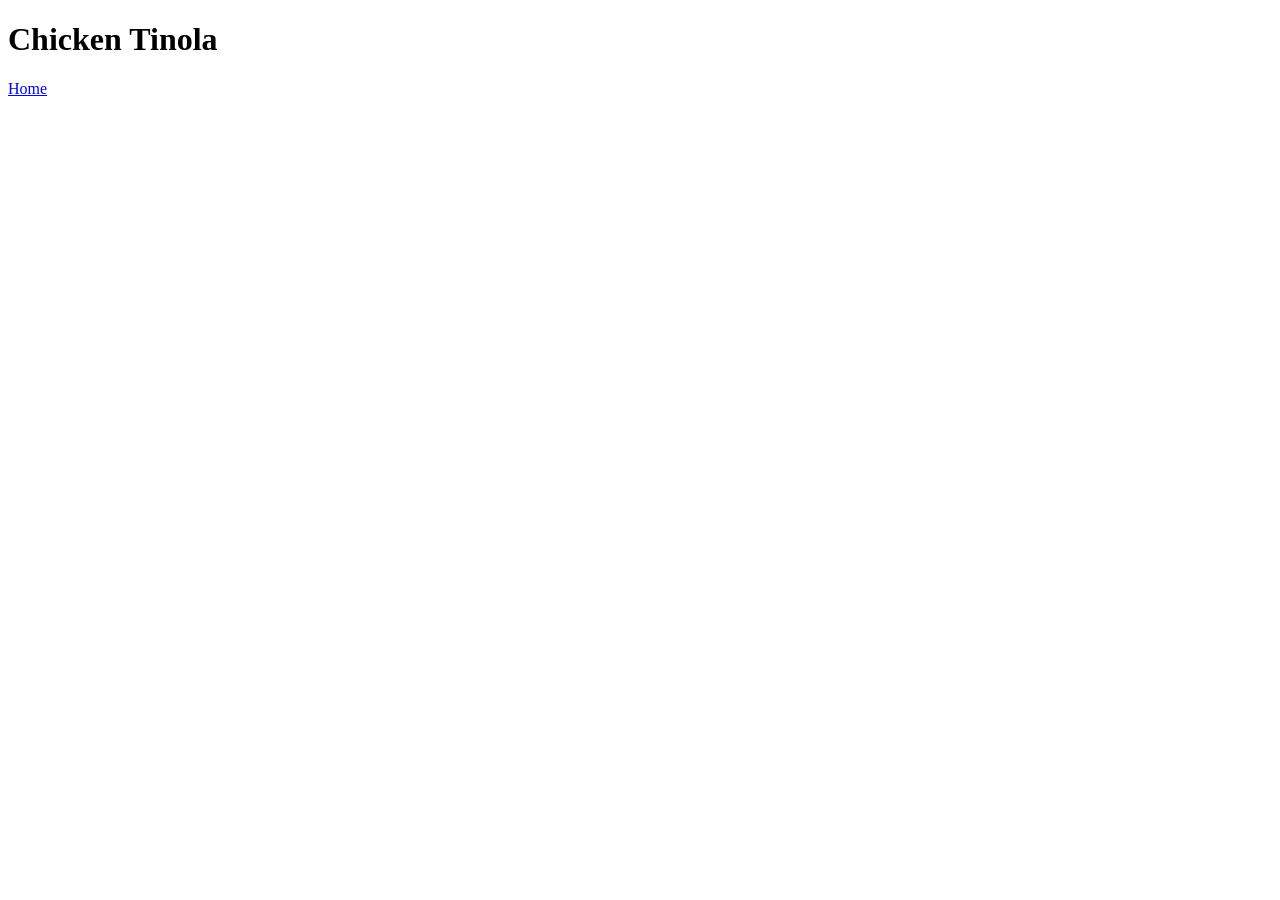
==== recipes/chicken-tinola.html @ f6ed10aa "Add Recipes and Links between pages." ====
<!-- This is a modified version of HTML Boilerplate -->
<!-- https://packagecontrol.io/packages/HTML%20Boilerplate -->
<!-- For personal use only -->
<!-- Always name the homepage of your websites as index.html, the default page servers look for. -->

<!DOCTYPE html>
<!-- Doctype Declaration: Tells the browser what version of html the page should be rendered in. -->
<html lang="en">
<!-- HTML element.  The root of the page. Every website should have this.-->
<!-- 'lang="en"'' is an attribute, provides more information on the element. -->
<!-- 'lang' specifies the language of the text content, for accessibility. -->
    <head>
     <!-- <head> contains metadata about the website, should NOT contain content of the website -->
        <meta charset="UTF-8">
        <!-- websites should always have <meta> element with charset encoding -->
        <!-- ensures website will display special characters correctly -->
        <title>Chicken Tinola</title>
        <!-- Adds the titles of the website to the tab (top) -->
        <!-- Gives a Human-readable title to the webpage instead of the default filename, index.html -->
    </head>

    <body>
    <!-- where all the content displayed to the users go. -->
        <h1>Chicken Tinola</h1>
    	
    	<a href="../index.html" target="_blank" rel="noopener noreferrer">Home</a>
    	
    </body>

    <script>
        // Website Scripts go here
    </script>
</html>
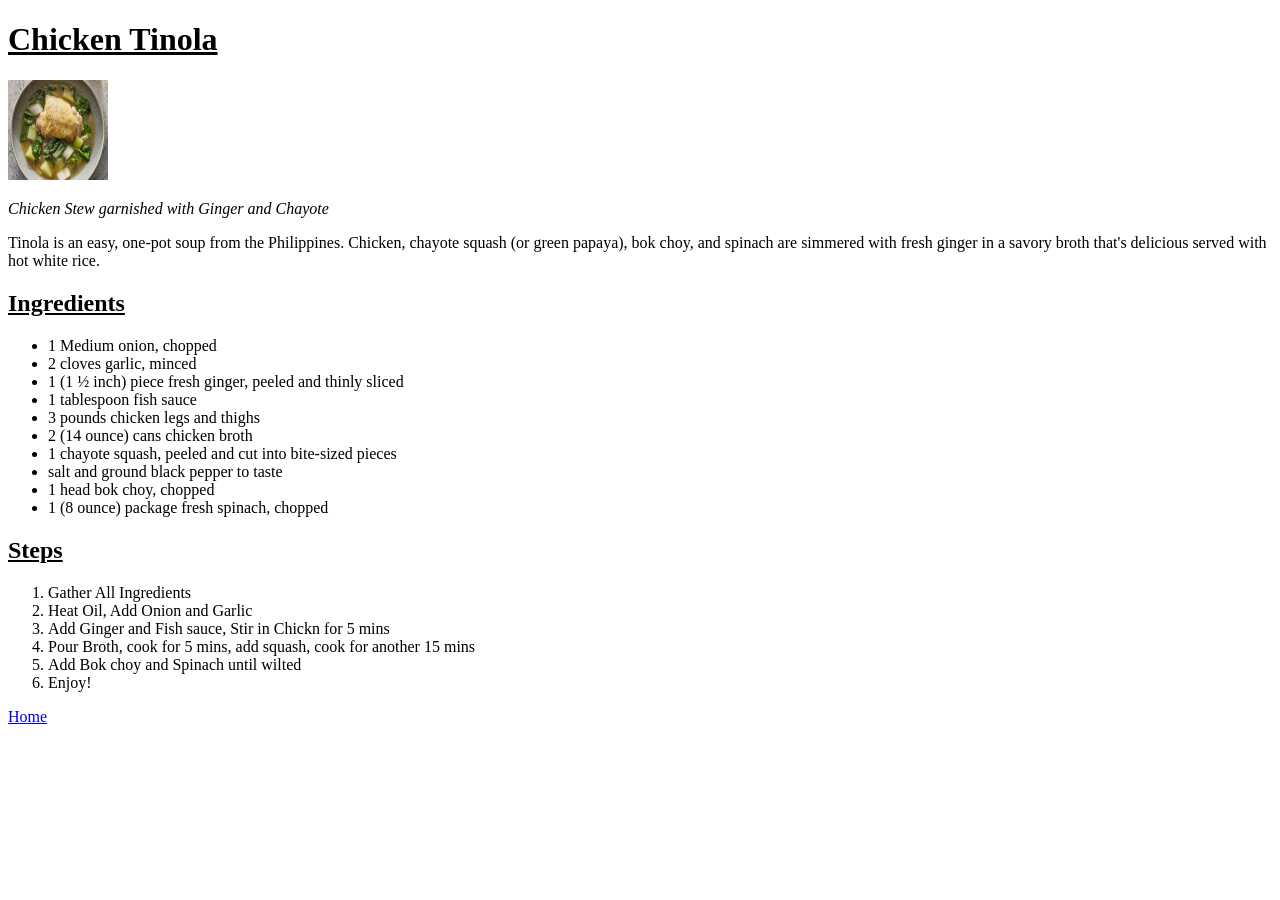
==== commit a6be3a29: "Add Tinola Recipe Content" ====
--- a/recipes/chicken-tinola.html
+++ b/recipes/chicken-tinola.html
@@ -21,10 +21,38 @@
 
     <body>
     <!-- where all the content displayed to the users go. -->
-        <h1>Chicken Tinola</h1>
-    	
+        <h1><u>Chicken Tinola</u></h1>
+        <img src="../umages/tinola.jpg" alt="Bowl of chicken Tinola" height="100" width="100">
+    	<p><em>Chicken Stew garnished with Ginger and Chayote</em></p>
+    	<p>Tinola is an easy, one-pot soup from the Philippines. Chicken, chayote squash (or green papaya), bok choy, and spinach are simmered with fresh ginger in a savory broth that's delicious served with hot white rice.</p>
+
+    	<h2><u>Ingredients</u></h2>
+    	<ul>
+    		<li>1 Medium onion, chopped</li>
+    		<li>2 cloves garlic, minced</li>
+    		<li>1 (1 ½ inch) piece fresh ginger, peeled and thinly sliced</li>
+    		<li>1 tablespoon fish sauce</li>
+    		<li>3 pounds chicken legs and thighs</li>
+    		<li>2 (14 ounce) cans chicken broth</li>
+    		<li>1 chayote squash, peeled and cut into bite-sized pieces</li>
+    		<li>salt and ground black pepper to taste</li>
+    		<li>1 head bok choy, chopped</li>
+    		<li>1 (8 ounce) package fresh spinach, chopped</li>
+    	</ul>
+
+    	<h2><u>Steps</u></h2>
+    	<ol>
+    		<li>Gather All Ingredients</li>
+    		<li>Heat Oil, Add Onion and Garlic</li>
+    		<li>Add Ginger and Fish sauce, Stir in Chickn for 5 mins</li>
+    		<li>Pour Broth, cook for 5 mins, add squash, cook for another 15 mins</li>
+    		<li>Add Bok choy and Spinach until wilted</li>
+    		<li>Enjoy!</li>
+    	</ol>
+
+
     	<a href="../index.html" target="_blank" rel="noopener noreferrer">Home</a>
-    	
+
     </body>
 
     <script>
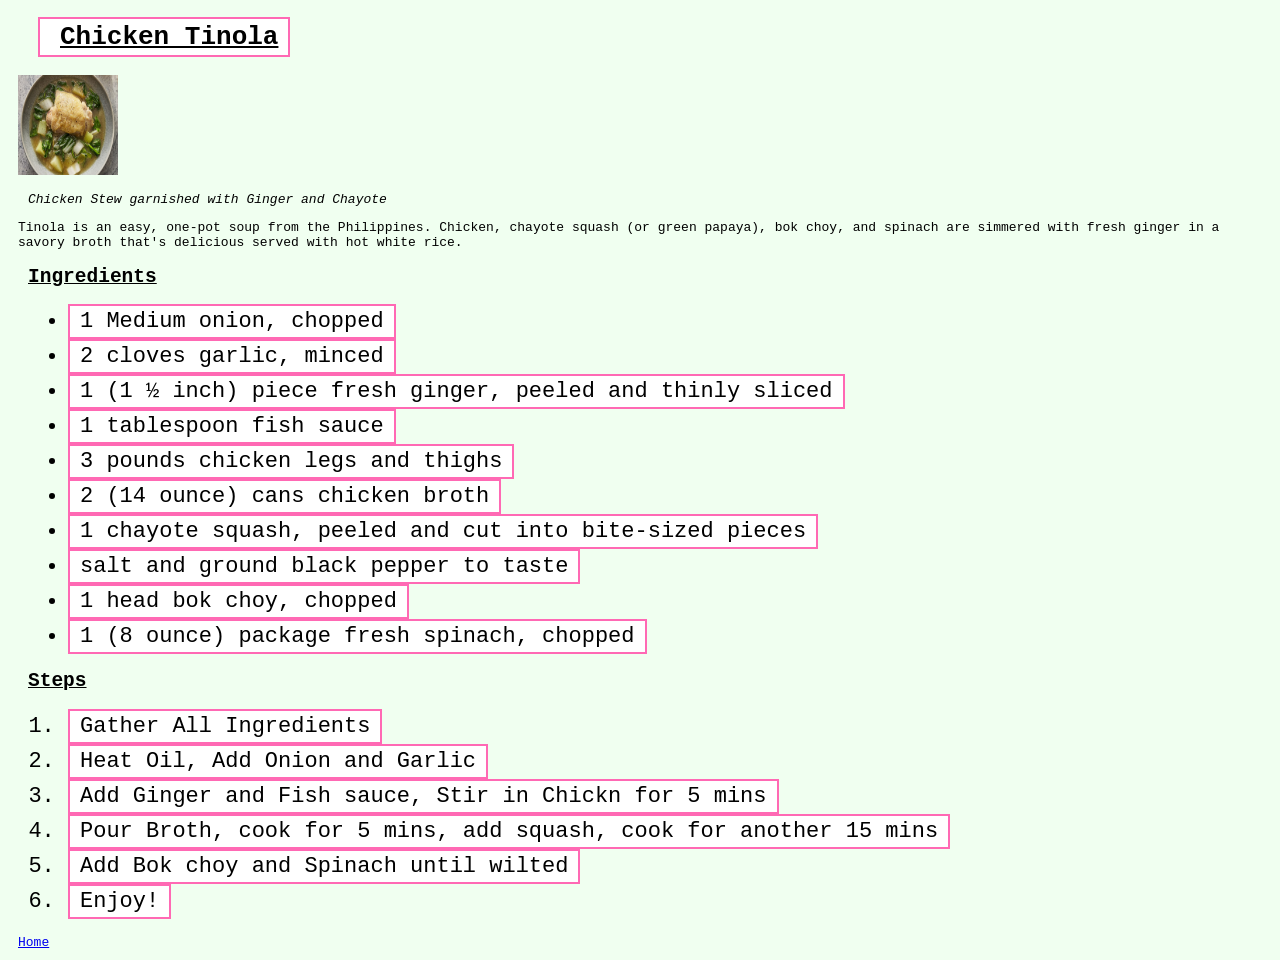
==== commit 16113ca1: "Add Basic Stylesheet" ====
--- a/recipes/chicken-tinola.html
+++ b/recipes/chicken-tinola.html
@@ -17,6 +17,7 @@
         <title>Chicken Tinola</title>
         <!-- Adds the titles of the website to the tab (top) -->
         <!-- Gives a Human-readable title to the webpage instead of the default filename, index.html -->
+        <link rel="stylesheet" href="../styles.css">
     </head>
 
     <body>
@@ -51,7 +52,7 @@
     	</ol>
 
 
-    	<a href="../index.html" target="_blank" rel="noopener noreferrer">Home</a>
+    	<a href="../index.html" rel="noopener noreferrer">Home</a>
 
     </body>
 
--- a/styles.css
+++ b/styles.css
@@ -0,0 +1,24 @@
+body {
+	background: honeydew;
+}
+
+body * {
+	font-family: monospace;
+	margin-left: 10px;
+}
+
+h1 {
+	border: 2px double hotpink;
+	background: white;
+	width: fit-content;
+	margin-left: 30px;
+	padding: 3px 10px;
+}
+
+li {
+	border: 2px double hotpink;
+	font-size: 22px;
+	background: white;
+	width: fit-content;
+	padding: 3px 10px;
+}
